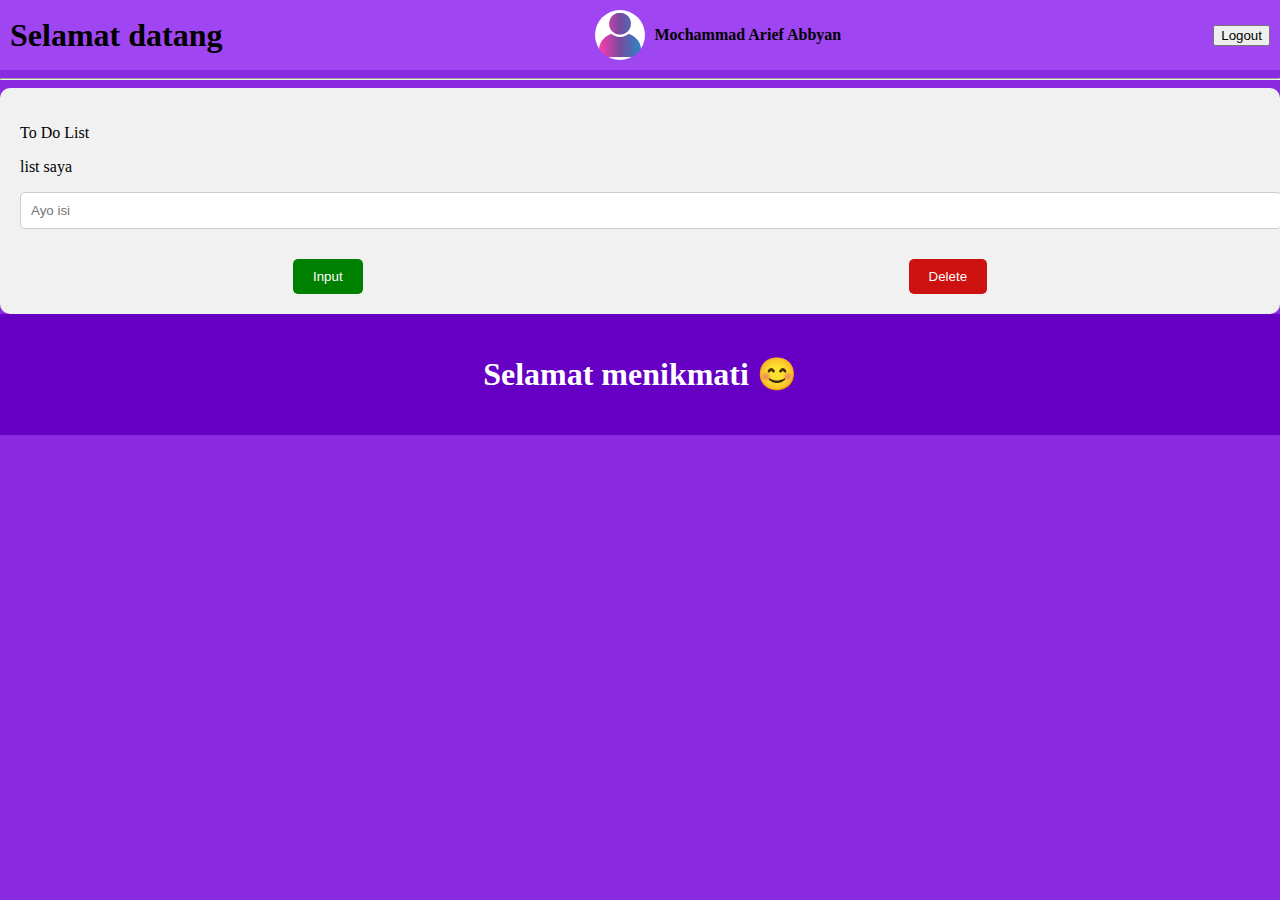
==== index.html @ cc6d2931 "Add files via upload" ====
<!DOCTYPE html>
<html lang="en">

<head>
    <meta charset="UTF-8">
    <meta name="viewport" content="width=device-width, initial-scale=1.0">
    <title>Mochammad Arief Abbyan X RPL 2</title>
    <link rel="stylesheet" href="style.css">
</head>

<body>
    <div class="nav">
        <div class="navbar">
            <div class="tulisan">
                <h1>Selamat datang</h1>
            </div>

            <div class="gambar">
                <img src="profile.png" alt="">
                <p>Mochammad Arief Abbyan</p>
            </div>

            <button id="logout-button">
                Logout
            </button>

        </div>
        <hr>

        <div class="list">
            <header>
                <p>To Do List</p>
            </header>


            <main class="op" id="submit">
                <p> list saya </p>
                <input type="text" placeholder="Ayo isi" name="nama">
            </main>


            <main class="button">
                <button class="input" id="Input-button">
                    Input
                </button>
                <button class="delete">
                    Delete
                </button>
            </main>
        </div>
        <div class="footer">
            <h1 id="tasks"> Selamat menikmati 😊</h1>
        </div>
    </div>

    <script>
        document.addEventListener("DOMContentLoaded",
            function () {
                document.getElementById("Input-button").addEventListener("click", function () {
                    var inputText = document.querySelector("input[name=nama]").value;
                    if (inputText.trim() !== "") {
                        var newItem = document.createElement("p");
                        newItem.textContent = inputText;
                        document.querySelector(".op").appendChild(newItem);
                        document.querySelector("input[name=nama]").value = "";
                    }
                });
            });

        document.addEventListener("DOMContentLoaded", function () {
            var logoutButton = document.getElementById("logout-button");

            logoutButton.addEventListener("click", function () {
                alert("Anda telah berhasil logout.");
                window.location.href = ("login.html");
            });
        });


        document.addEventListener("DOMContentLoaded", function () {
            // Fungsi untuk menangani penghapusan item dari daftar
            document.querySelector(".delete").addEventListener("click", function () {
                var list = document.querySelector(".op");
                if (list.childNodes.length > 1) { // Pastikan ada item yang dapat dihapus
                    list.removeChild(list.lastChild);
                } else {
                    alert("Tidak ada item yang dapat dihapus.");
                }
            });
        });
    </script>
</body>

</html>
---- style.css ----
body {
    margin: 0;
    padding: 0;
}

.nav {
    background-color: blueviolet;
    text-decoration: none;
    min-height: 100vh;
    height: auto;
}

.navbar {
    display: flex;
    justify-content: space-between;
    align-items: center;
    background-color: rgb(159, 70, 242);
    padding: 10px;
}

.tulisan h1 {
    margin: 0;
}

.gambar {
    display: flex;
    align-items: center;
}

.gambar img {
    width: 50px;
    height: auto;
    border-radius: 50%;
    margin-right: 10px;
}

.gambar p {
    margin: 0;
    font-weight: bold;
}

.list {
    padding: 20px;
    border-radius: 10px;
    background-color: #f1f1f1;
}

.list input[type="text"] {
    width: 100%;
    padding: 10px;
    margin-bottom: 10px;
    border: 1px solid #ccc;
    border-radius: 5px;
}

.button {
    display: flex;
    justify-content: space-around;
    margin-top: 20px;
}

.input, .delete, .update {
    padding: 10px 20px;
    border: none;
    border-radius: 5px;
    cursor: pointer;
}

.input {
    background-color: green;
    color: white;
}

.delete {
    background-color: rgb(205, 16, 16);
    color: white;
}

.update {
    background-color: violet;
    color: white;
}

.footer {
    background-color: rgb(101, 0, 196);
    text-align: center;
    padding: 20px;
    color: white;
}

/* resposive */
@media only screen and (max-width: 768px) {
    .navbar {
        flex-direction: column;
        text-align: center;
    }

    .gambar {
        margin-top: 10px;
    }

    .list input[type="text"] {
        width: calc(100% - 20px);
    }

    .button {
        flex-direction: column;
        align-items: center;
    }

    .input, .delete, .update {
        width: 100%;
        margin-bottom: 10px;
    }
                        }
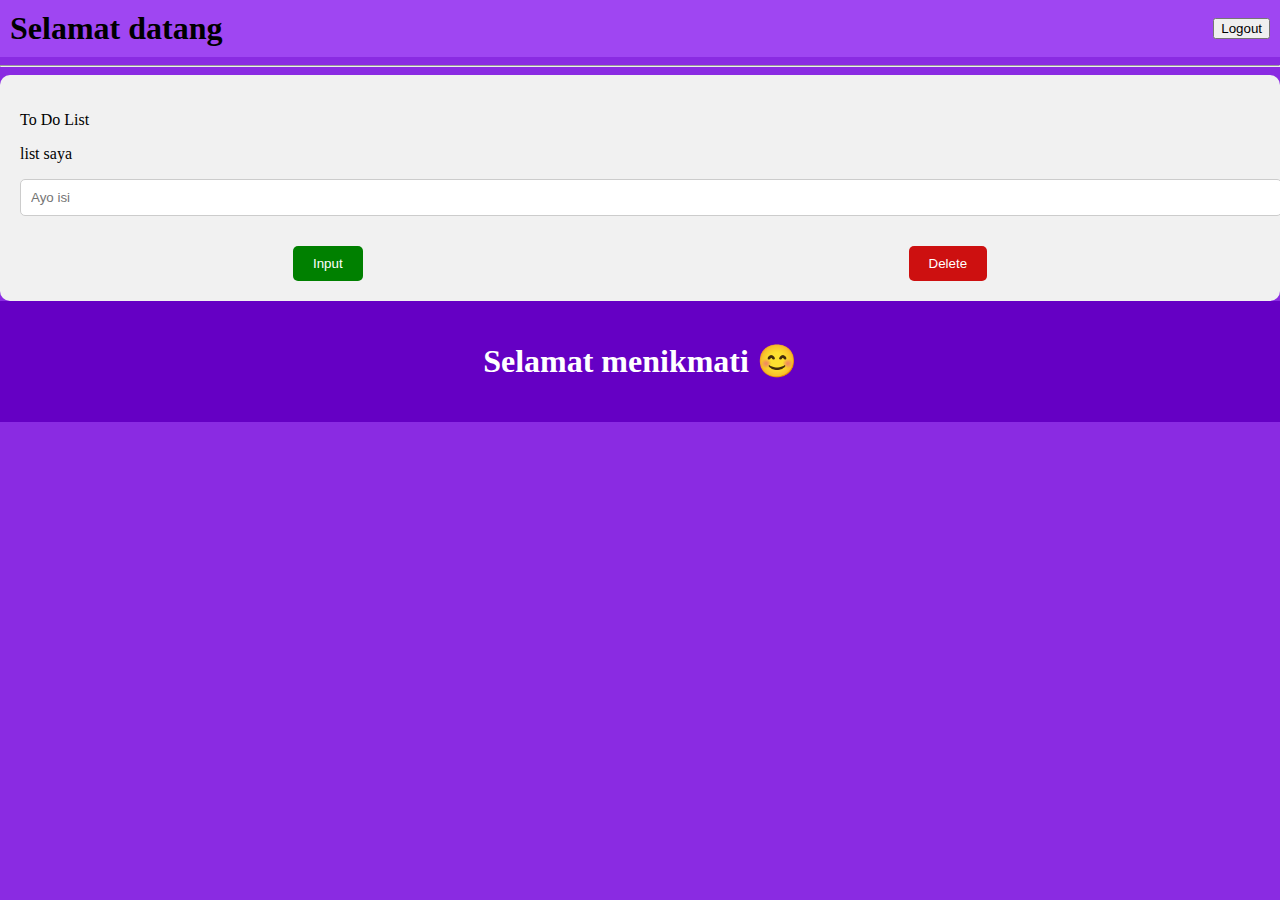
==== commit ca88c129: "Update index.html" ====
--- a/index.html
+++ b/index.html
@@ -14,12 +14,6 @@
             <div class="tulisan">
                 <h1>Selamat datang</h1>
             </div>
-
-            <div class="gambar">
-                <img src="profile.png" alt="">
-                <p>Mochammad Arief Abbyan</p>
-            </div>
-
             <button id="logout-button">
                 Logout
             </button>
@@ -78,6 +72,7 @@
 
 
         document.addEventListener("DOMContentLoaded", function () {
+            const username = document.getElementById("username");
             // Fungsi untuk menangani penghapusan item dari daftar
             document.querySelector(".delete").addEventListener("click", function () {
                 var list = document.querySelector(".op");
@@ -91,4 +86,4 @@
     </script>
 </body>
 
-</html>+</html>
